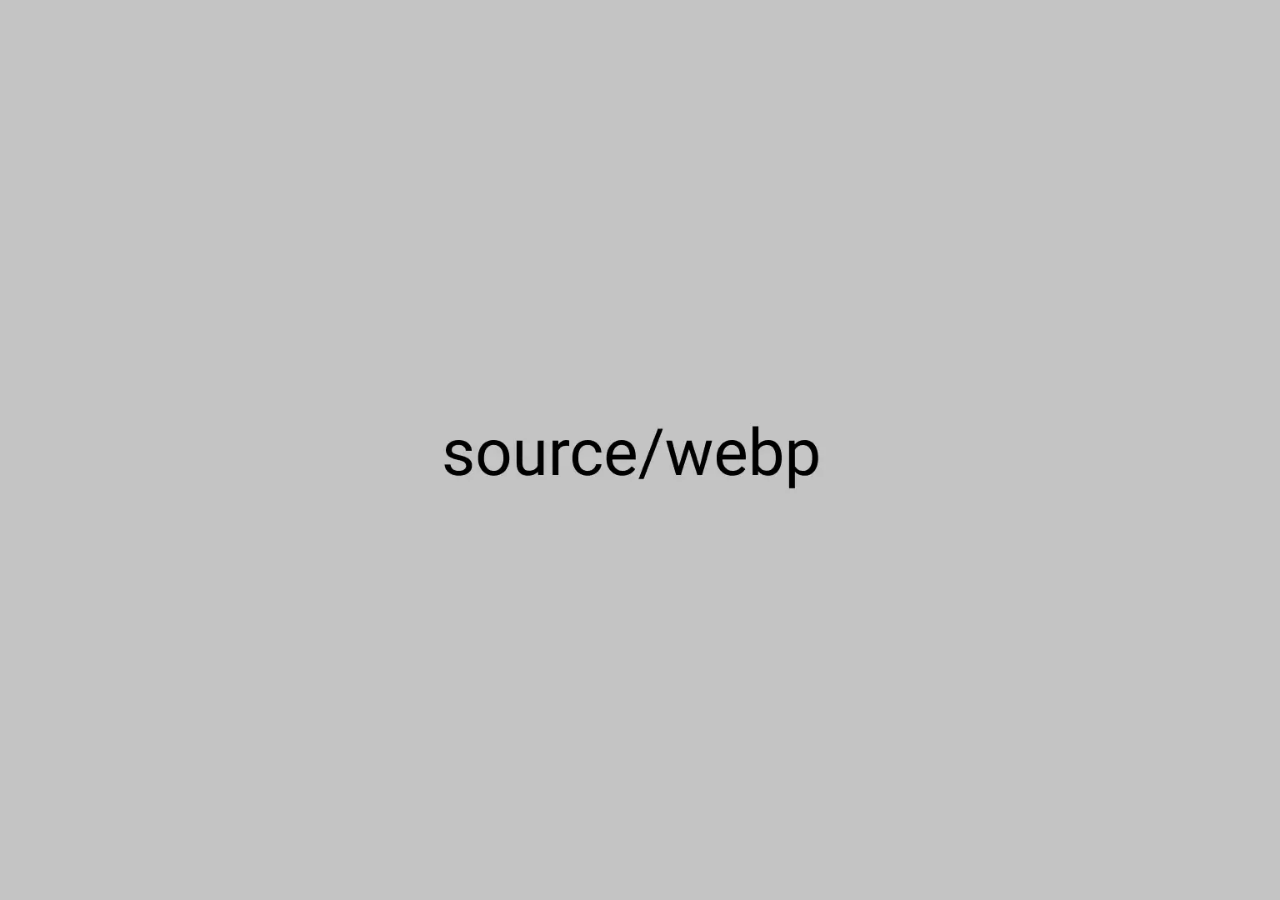
==== index.html @ 2fe2e298 "Updates" ====
<!DOCTYPE html>
<html lang='ru'>
<head>
    <meta charset='UTF-8' />
    <meta name='viewport' content='width=device-width, initial-scale=1.0' />
    <title>Document</title>
    <link rel='stylesheet' href='css/style.min.css' />
</head>

<body>
<picture >
    <source type="image/webp"  srcset="images/source-webp.webp" />
    <source type="image/png" srcset="images/source-jpg.jpg" />
    <img src="images/img-jpg.jpg" class='images' alt="logo" />
</picture>

<script src='js/index.min.js'></script>
</body>
</html>
---- css/style.min.css ----
html{-webkit-box-sizing:border-box;box-sizing:border-box}*,*::after,*::before{-webkit-box-sizing:inherit;box-sizing:inherit}ul,ol{padding:0}body,h1,h2,h3,h4,h5,h6,p,ul,ol,li,figure,figcaption,blockquote,dl,dd{margin:0}ul{list-style:none}img{display:block;max-width:100%}a{text-decoration:none;color:inherit}button{cursor:pointer}mark{background-color:transparent}input,button,textarea,select{font:inherit}.images{width:100%;height:100vh;-o-object-fit:cover;object-fit:cover}
/*# sourceMappingURL=style.min.css.map */
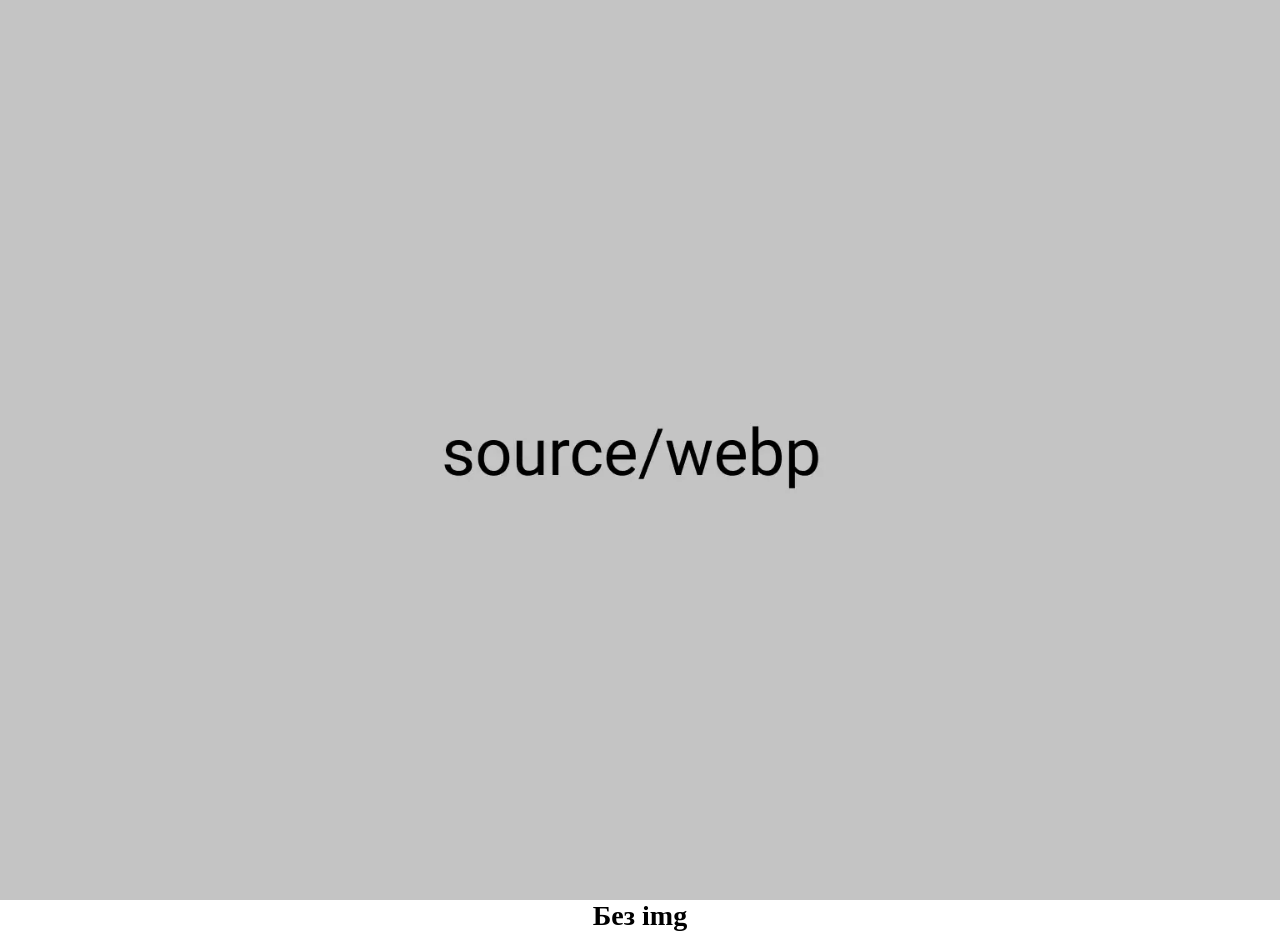
==== commit 09979787: "Updates" ====
--- a/index.html
+++ b/index.html
@@ -10,10 +10,14 @@
 <body>
 <picture >
     <source type="image/webp"  srcset="images/source-webp.webp" />
-    <source type="image/png" srcset="images/source-jpg.jpg" />
+    <source type="image/jpeg" srcset="images/source-jpg.jpg" />
     <img src="images/img-jpg.jpg" class='images' alt="logo" />
 </picture>
-
+<h1 style='font-size: 28px; text-align:center;'>Без img</h1>
+<picture >
+    <source type="image/webp"  srcset="images/source-webp.webp" />
+    <source type="image/jpeg" srcset="images/source-jpg.jpg" />
+</picture>
 <script src='js/index.min.js'></script>
 </body>
 </html>
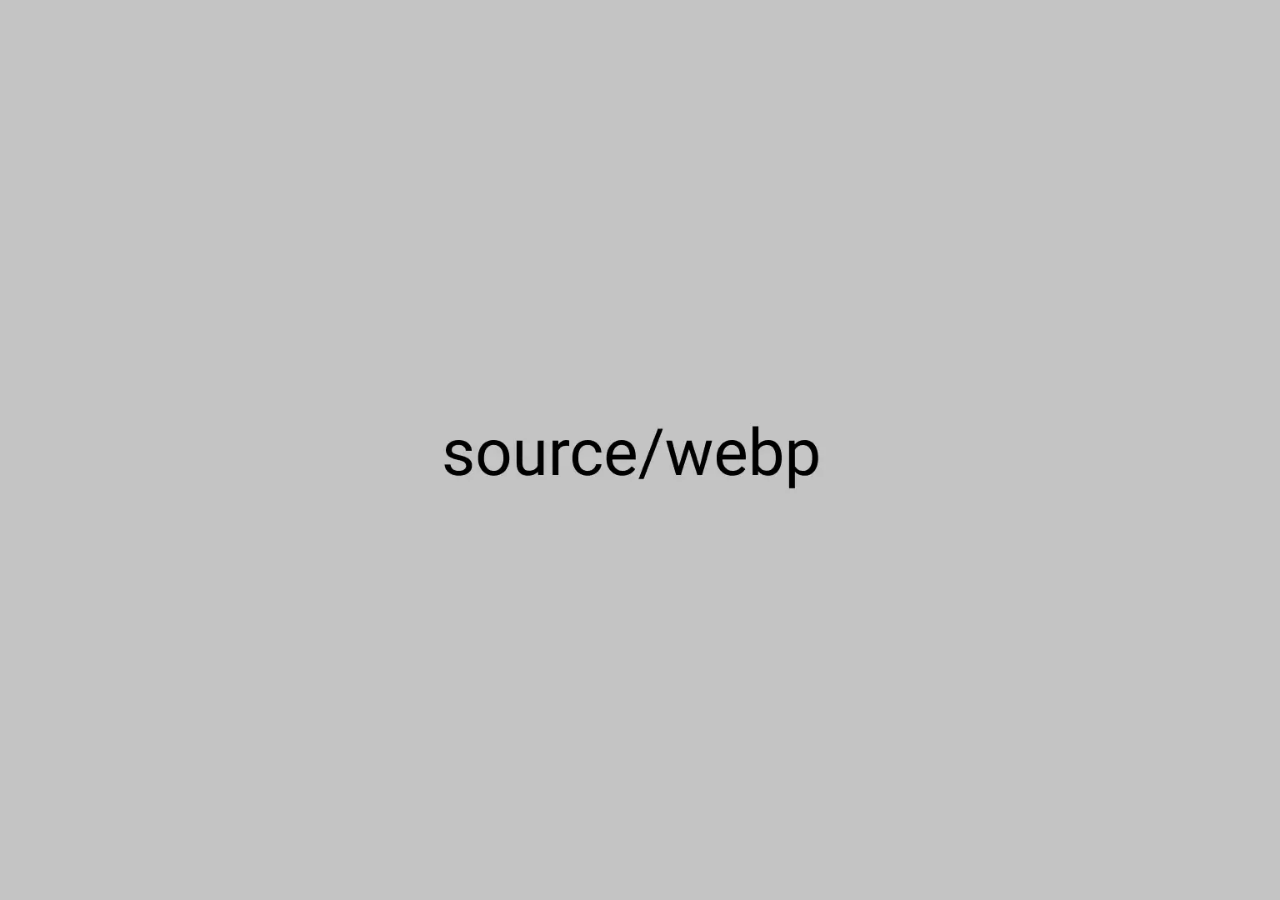
==== commit 04950ec7: "Updates" ====
--- a/index.html
+++ b/index.html
@@ -13,11 +13,6 @@
     <source type="image/jpeg" srcset="images/source-jpg.jpg" />
     <img src="images/img-jpg.jpg" class='images' alt="logo" />
 </picture>
-<h1 style='font-size: 28px; text-align:center;'>Без img</h1>
-<picture >
-    <source type="image/webp"  srcset="images/source-webp.webp" />
-    <source type="image/jpeg" srcset="images/source-jpg.jpg" />
-</picture>
 <script src='js/index.min.js'></script>
 </body>
 </html>
